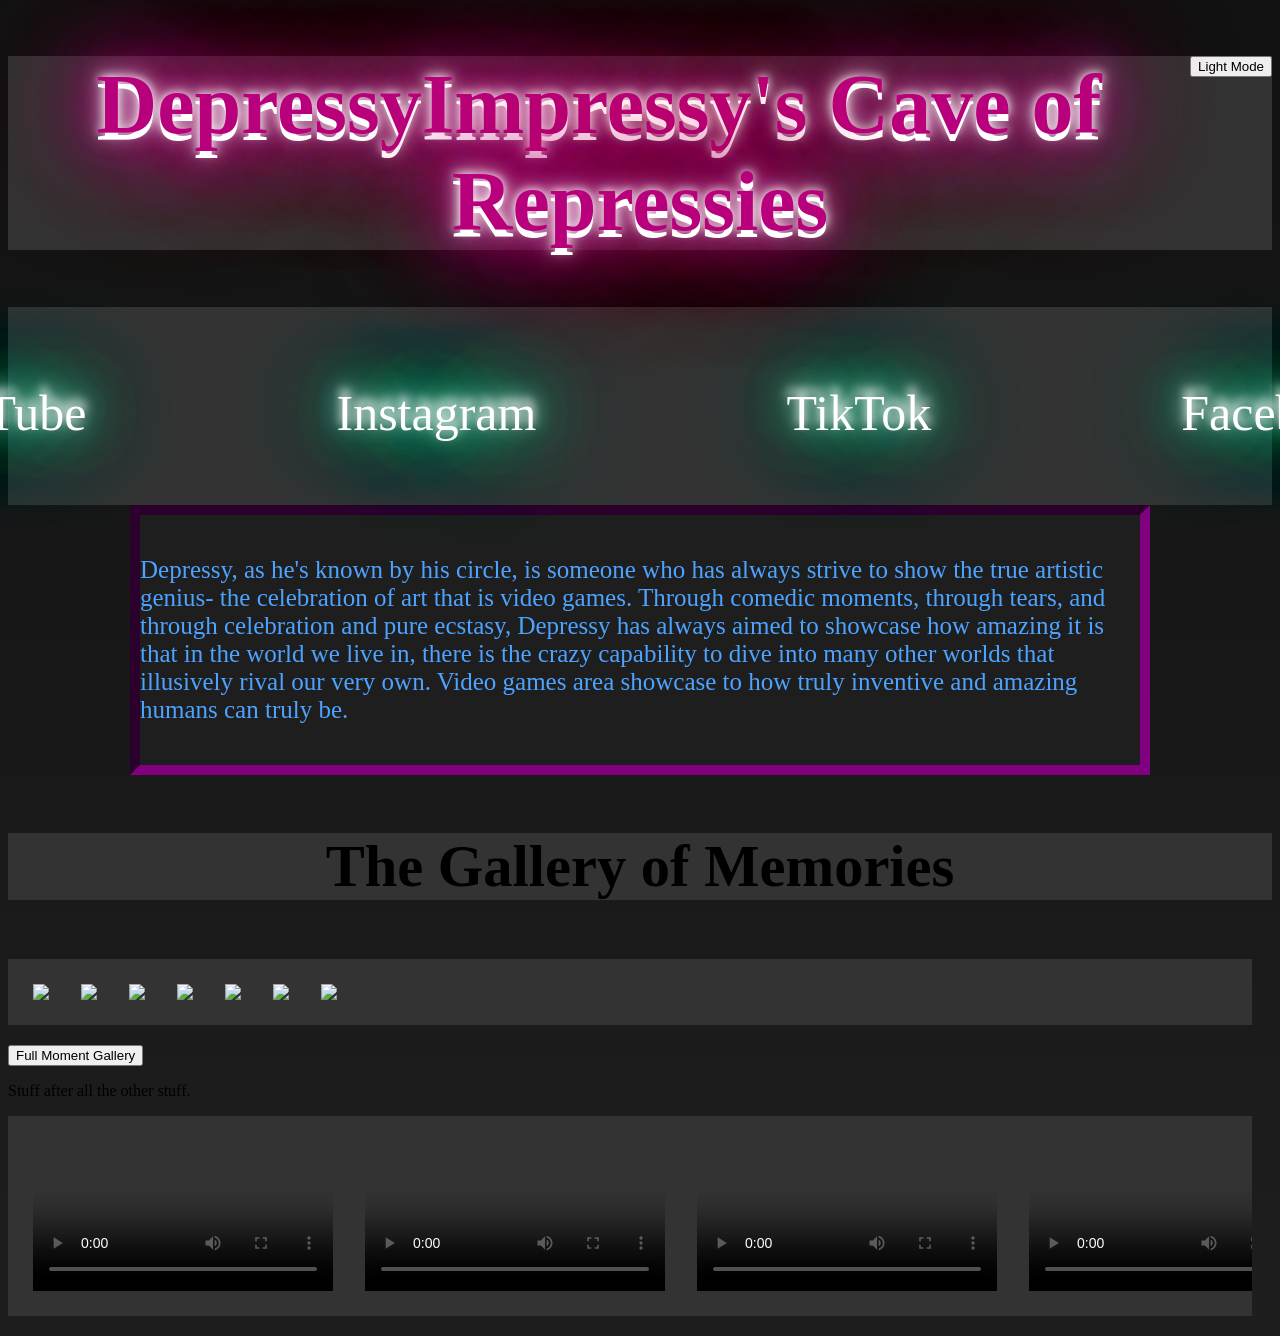
==== index.html @ 9bdc7e52 "v.03 -cleaned up code -added an interface that will soon be used for a full gallery redirection" ====
<!DOCTYPE html>
<html lang="en">
<head><link rel="stylesheet" href="stylesheet.css"></head>
<body>
    <div class="pseudobody">
        <div class="button1">
            <button id="theme-toggle">Light Mode</button>  
        </div>
    
        <div class="titleblock neon2 hiddentext">
            <h1>DepressyImpressy's Cave of Repressies</h1>
        </div>

        <div class="linkList neon" >
            <ul>
                <li><a href="https://www.youtube.com/@depressyimpressyrepressy" target="blank" class="hiddentext">YouTube</a></li>
                <li><a href="https://www.instagram.com/depressyimpressyrepressy/" target="blank" class="hiddentext">Instagram</a></li>
                <li><a href="https://www.tiktok.com/@depressyimpressyr" target="blank" class="hiddentext">TikTok</a></li>
                <li><a href="https://www.facebook.com/profile.php?id=100024195165622" target="blank" class="hiddentext">Facebook</a></li>
            </ul>
        </div>
    
        <div class="darkmodetextchunk flavortext">
            <p >
                Depressy, as he's known by his circle, is someone who has always strive to show the true artistic genius- the celebration of art that is video games.
                Through comedic moments, through tears, and through celebration and pure ecstasy, Depressy has always aimed to showcase how amazing it is that in the world
                we live in, there is the crazy capability to dive into many other worlds that illusively rival our very own. Video games area  showcase to how truly inventive and amazing humans can truly be.
            </p>
        </div>
    
        <div class="gallery-title"><h3>The Gallery of Memories</h3></div>

        <div class="gallery1">
            <img  src="C:\Repos\WebRepos\Portfolio1\InfluencerPortfolio\imgs\208A031.JPG" id="gallery1images"/>
            <img  src="C:\Repos\WebRepos\Portfolio1\InfluencerPortfolio\imgs\2041C61.JPG" id="gallery1images"/>
            <img  src="C:\Repos\WebRepos\Portfolio1\InfluencerPortfolio\imgs\3764200_202.jpg" id="gallery1images" />
            <img  src="C:\Repos\WebRepos\Portfolio1\InfluencerPortfolio\imgs\20240128013458_1.jpg" id="gallery1images"/>
            <img src="C:\Repos\WebRepos\Portfolio1\InfluencerPortfolio\imgs\20240325004556_1.jpg" id="gallery1images"/>
            <img src="C:\Repos\WebRepos\Portfolio1\InfluencerPortfolio\imgs\20260408223441-01KNR4V9YQBJJNBZH55AWFDCRY.jpg" id="gallery1images"/>
            <img src="C:\Repos\WebRepos\Portfolio1\InfluencerPortfolio\imgs\20260408223449-01KNR4V29E4YREDPWH77AT6Y2W.jpg" id="gallery1images"/> 
        </div>

        <button id="fullGalleryButton">Full Moment Gallery</button>

        <div id="gCategoryButtons">
            <div class="galleryButtons">
                <button>Dragon's Dogma</button>
                <button>Metroid</button>
                <button>Monster Hunter</button>
                <button>Resident Evil</button>
                <button>Sons of the Forest</button>
                <button>Xenoblade</button>
            </div>
        </div>

        <p>Stuff after all the other stuff.</p>

        <div class="gallery1">
            <video controls>
                <source src="C:\Repos\WebRepos\Portfolio1\InfluencerPortfolio\videos\betrayal.mp4">
            </video>

            <video controls>
                <source src="C:\Repos\WebRepos\Portfolio1\InfluencerPortfolio\videos\jumpfail.mp4" >
            </video>

            <video controls>
                <source src="C:\Repos\WebRepos\Portfolio1\InfluencerPortfolio\videos\leopard.mp4" >
            </video>

            <video controls>
                <source src="C:\Repos\WebRepos\Portfolio1\InfluencerPortfolio\videos\BigSub2Suck.mp4" >
            </video>

            <video controls>
                <source src="" >
            </video>

            <video controls>
                <source src="" >
            </video>

            <video controls>
                <source src="" >
            </video>

            <video controls>
                <source src="" >
            </video>

            <video controls>
                <source src="" >
            </video>
        </div>
    </div>
    

    <script src="script.js"></script>
</body>
</html>


        <!--
            ideas for a youtube video container once a test server runs
        <div class="YT-video-container">
            <div class="YT-video"><iframe width="560" height="315" src="https://www.youtube.com/embed/Z9308XRkc78?si=q98eun44Jx2NAe3J" title="YouTube video player" frameborder="0" allow="accelerometer; autoplay; clipboard-write; encrypted-media; gyroscope; picture-in-picture; web-share" referrerpolicy="strict-origin-when-cross-origin" allowfullscreen></iframe></div>
        </div>-->
---- stylesheet.css ----
/*overall DOM*/
.hiddentext{
    color: transparent;
    text-decoration: none;
}

body{
    background: linear-gradient(#121212, #1e1e1e);
}

.lightmode{
    background: linear-gradient(purple, rgb(233, 142, 233));
    color: #121212;

}

/*button structure*/

.button1{
    float: right;
}

/*header*/

.titleblock{
    background-color: #333;
    text-align: center;
    justify-content: center;

    font-size: 42px;
}


.neon2{
    color: rgb(185, 0, 124);
    text-shadow:
    0 7px #fff,
    0 0 10px #fff,
    0 0 21px #fff,
    0 0 42px rgb(185, 0, 124),
    0 0 82px rgb(185, 0, 124),
    0 0 92px rgb(185, 0, 124),
    0 0 102px rgb(185, 0, 124),
    0 0 151px rgb(185, 0, 124);
}

/*Link list*/

.neon{
    color: #fff;
    text-shadow: 
    0 7px #fff,
    0 0 10px #fff,
    0 0 21px #fff,
    0 0 42px #0fa,
    0 0 82px #0fa,
    0 0 92px #0fa,
    0 0 102px #0fa,
    0 0 151px #0fa;
}

.linkList{
   
    background-color: #333;

    display: flex;
    flex-direction: row;
    align-items: center;
    justify-content: center;    
}

ul{
    display: flex;
    flex-direction: row;
    list-style: none;
    padding: 20px;
    gap: 250px;
    font-size: 50px;
    
}


/*Body text logic*/

.lightmodetextchunk{
    background-color: whitesmoke;
    color: black;
    font-size: 25px;
}

.darkmodetextchunk{
    background-color: #1e1e1e;
    color: #4da3ff;
    font-size: 25px;
    
}

.flavortext{
    display: flex;
    width: 1000px;
    height: 250px;
    align-items: center;
    justify-content: center;
    border: 10px inset purple;
    margin: auto;
}

/*gallery logic*/

.gallery-title{
    text-align: center;
    background-color: #333;
    font-size: 50px;
}

div.gallery1{
display:flex;
flex-direction: row;
margin-right: 20px;
margin-bottom: 20px;
gap: 32px;

background-color: #333;
overflow: auto;
white-space: nowrap;
padding: 25px;
}

#gCategoryButtons{
    display: none;
    position: absolute; /*made so that the items scroll with the user*/
    z-index: 9999;      /*must be highest z index on page*/
}

img{
    display: block;
    max-width:900px;
    max-height:750px;
    width: auto;
    height: auto;
}

video{
    max-width: 900px;
    max-height: 750px;
    width: auto;
    height: auto;
}
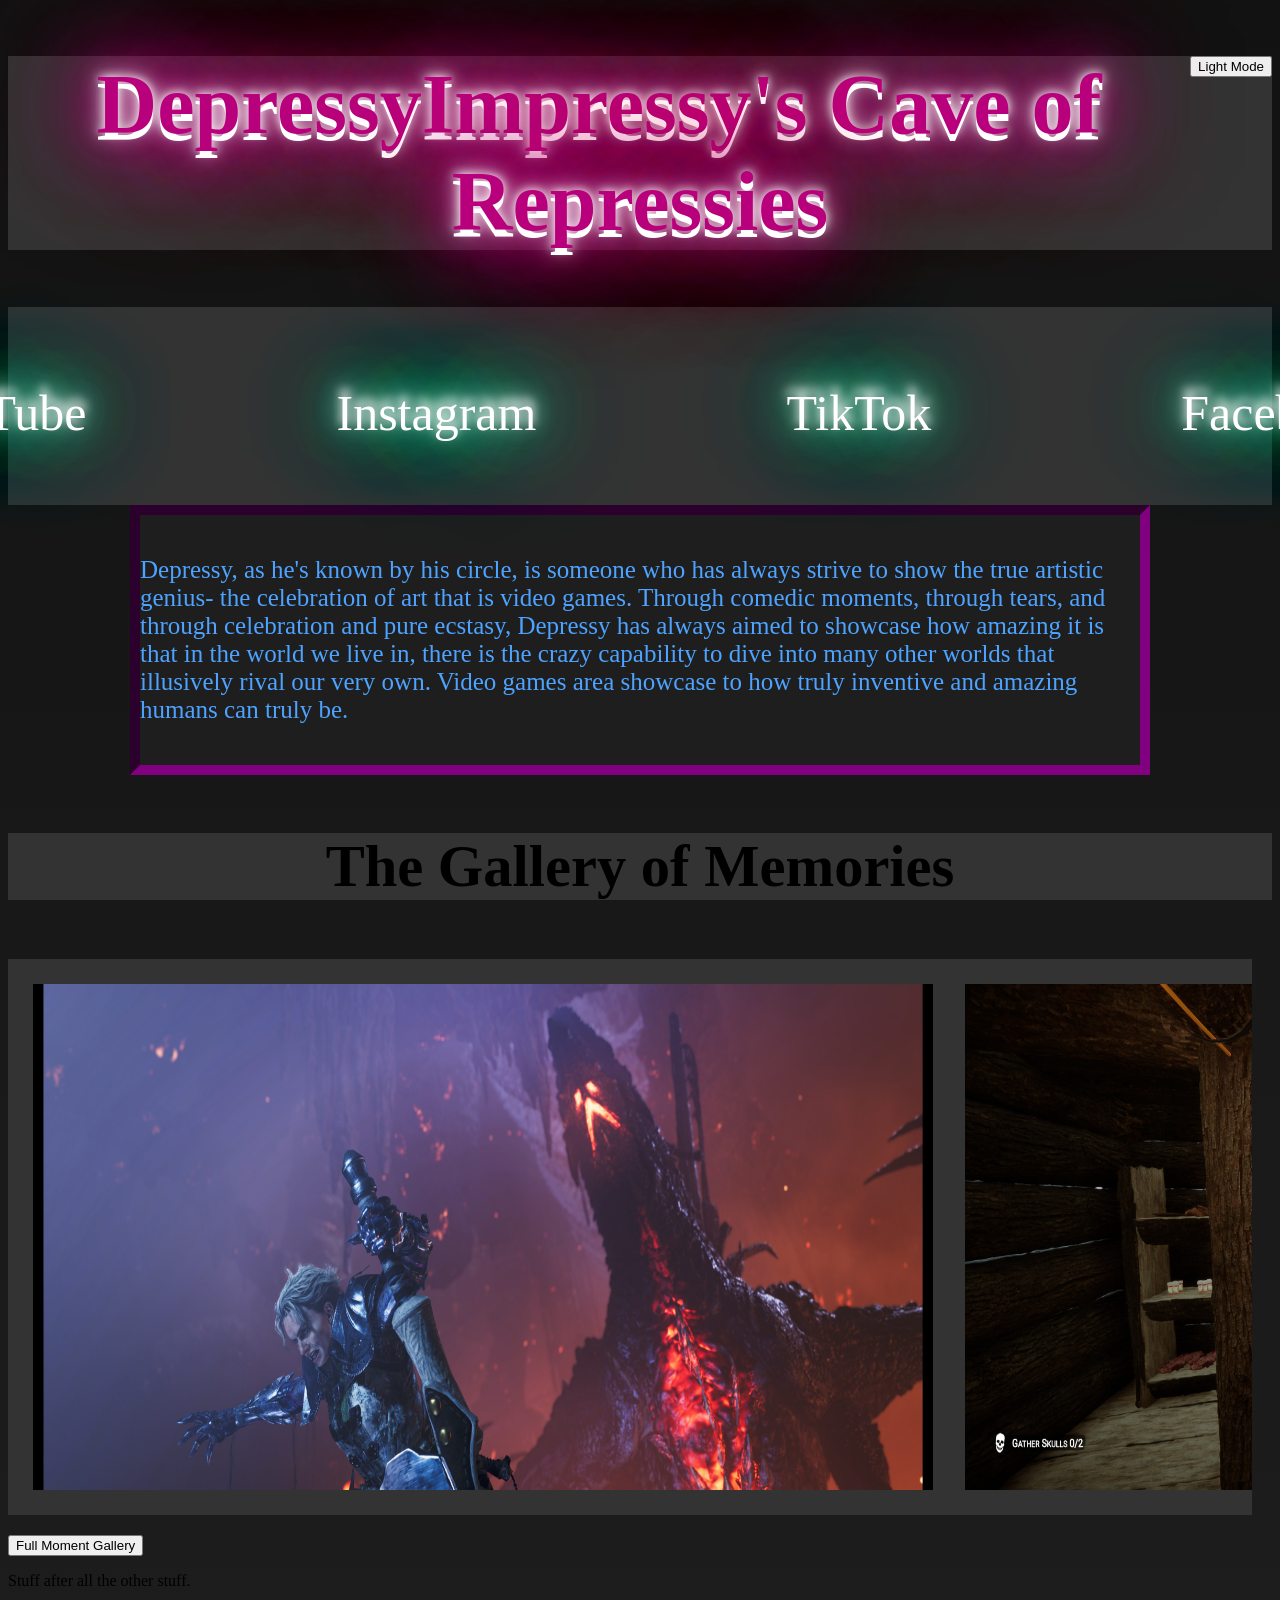
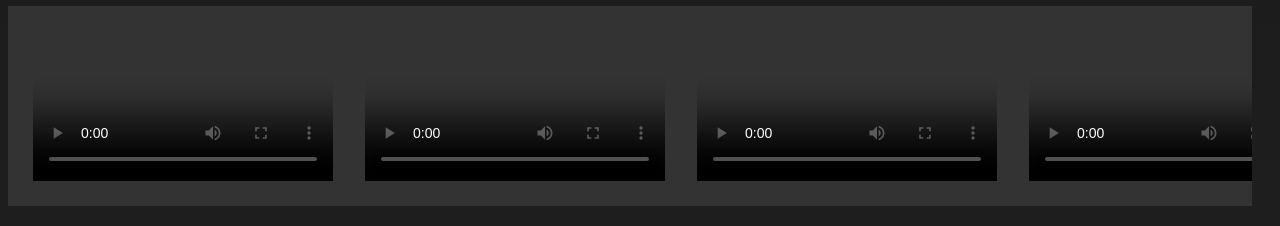
==== commit 8bef16ad: "v.04 +fixed an error for absolute pathing rather than relative with images and videos resources  +st" ====
--- a/index.html
+++ b/index.html
@@ -31,25 +31,25 @@
         <div class="gallery-title"><h3>The Gallery of Memories</h3></div>
 
         <div class="gallery1">
-            <img  src="C:\Repos\WebRepos\Portfolio1\InfluencerPortfolio\imgs\208A031.JPG" id="gallery1images"/>
-            <img  src="C:\Repos\WebRepos\Portfolio1\InfluencerPortfolio\imgs\2041C61.JPG" id="gallery1images"/>
-            <img  src="C:\Repos\WebRepos\Portfolio1\InfluencerPortfolio\imgs\3764200_202.jpg" id="gallery1images" />
-            <img  src="C:\Repos\WebRepos\Portfolio1\InfluencerPortfolio\imgs\20240128013458_1.jpg" id="gallery1images"/>
-            <img src="C:\Repos\WebRepos\Portfolio1\InfluencerPortfolio\imgs\20240325004556_1.jpg" id="gallery1images"/>
-            <img src="C:\Repos\WebRepos\Portfolio1\InfluencerPortfolio\imgs\20260408223441-01KNR4V9YQBJJNBZH55AWFDCRY.jpg" id="gallery1images"/>
-            <img src="C:\Repos\WebRepos\Portfolio1\InfluencerPortfolio\imgs\20260408223449-01KNR4V29E4YREDPWH77AT6Y2W.jpg" id="gallery1images"/> 
+            <img  src="imgs\208A031.JPG" id="gallery1images"/>
+            <img  src="imgs\2041C61.JPG" id="gallery1images"/>
+            <img  src="imgs\3764200_202.jpg" id="gallery1images" />
+            <img  src="imgs\20240128013458_1.jpg" id="gallery1images"/>
+            <img src="imgs\20240325004556_1.jpg" id="gallery1images"/>
+            <img src="imgs\20260408223441-01KNR4V9YQBJJNBZH55AWFDCRY.jpg" id="gallery1images"/>
+            <img src="imgs\20260408223449-01KNR4V29E4YREDPWH77AT6Y2W.jpg" id="gallery1images"/> 
         </div>
 
         <button id="fullGalleryButton">Full Moment Gallery</button>
 
         <div id="gCategoryButtons">
             <div class="galleryButtons">
-                <button>Dragon's Dogma</button>
-                <button>Metroid</button>
-                <button>Monster Hunter</button>
-                <button>Resident Evil</button>
-                <button>Sons of the Forest</button>
-                <button>Xenoblade</button>
+                <button id="ddB">Dragon's Dogma</button>
+                <button id="mB">Metroid</button>
+                <button id="mhB">Monster Hunter</button>
+                <button id="reB">Resident Evil</button>
+                <button id="sotfB">Sons of the Forest</button>
+                <button id="xB">Xenoblade</button>
             </div>
         </div>
 
@@ -57,19 +57,19 @@
 
         <div class="gallery1">
             <video controls>
-                <source src="C:\Repos\WebRepos\Portfolio1\InfluencerPortfolio\videos\betrayal.mp4">
+                <source src="videos\betrayal.mp4">
             </video>
 
             <video controls>
-                <source src="C:\Repos\WebRepos\Portfolio1\InfluencerPortfolio\videos\jumpfail.mp4" >
+                <source src="videos\jumpfail.mp4" >
             </video>
 
             <video controls>
-                <source src="C:\Repos\WebRepos\Portfolio1\InfluencerPortfolio\videos\leopard.mp4" >
+                <source src="videos\leopard.mp4" >
             </video>
 
             <video controls>
-                <source src="C:\Repos\WebRepos\Portfolio1\InfluencerPortfolio\videos\BigSub2Suck.mp4" >
+                <source src="videos\BigSub2Suck.mp4" >
             </video>
 
             <video controls>
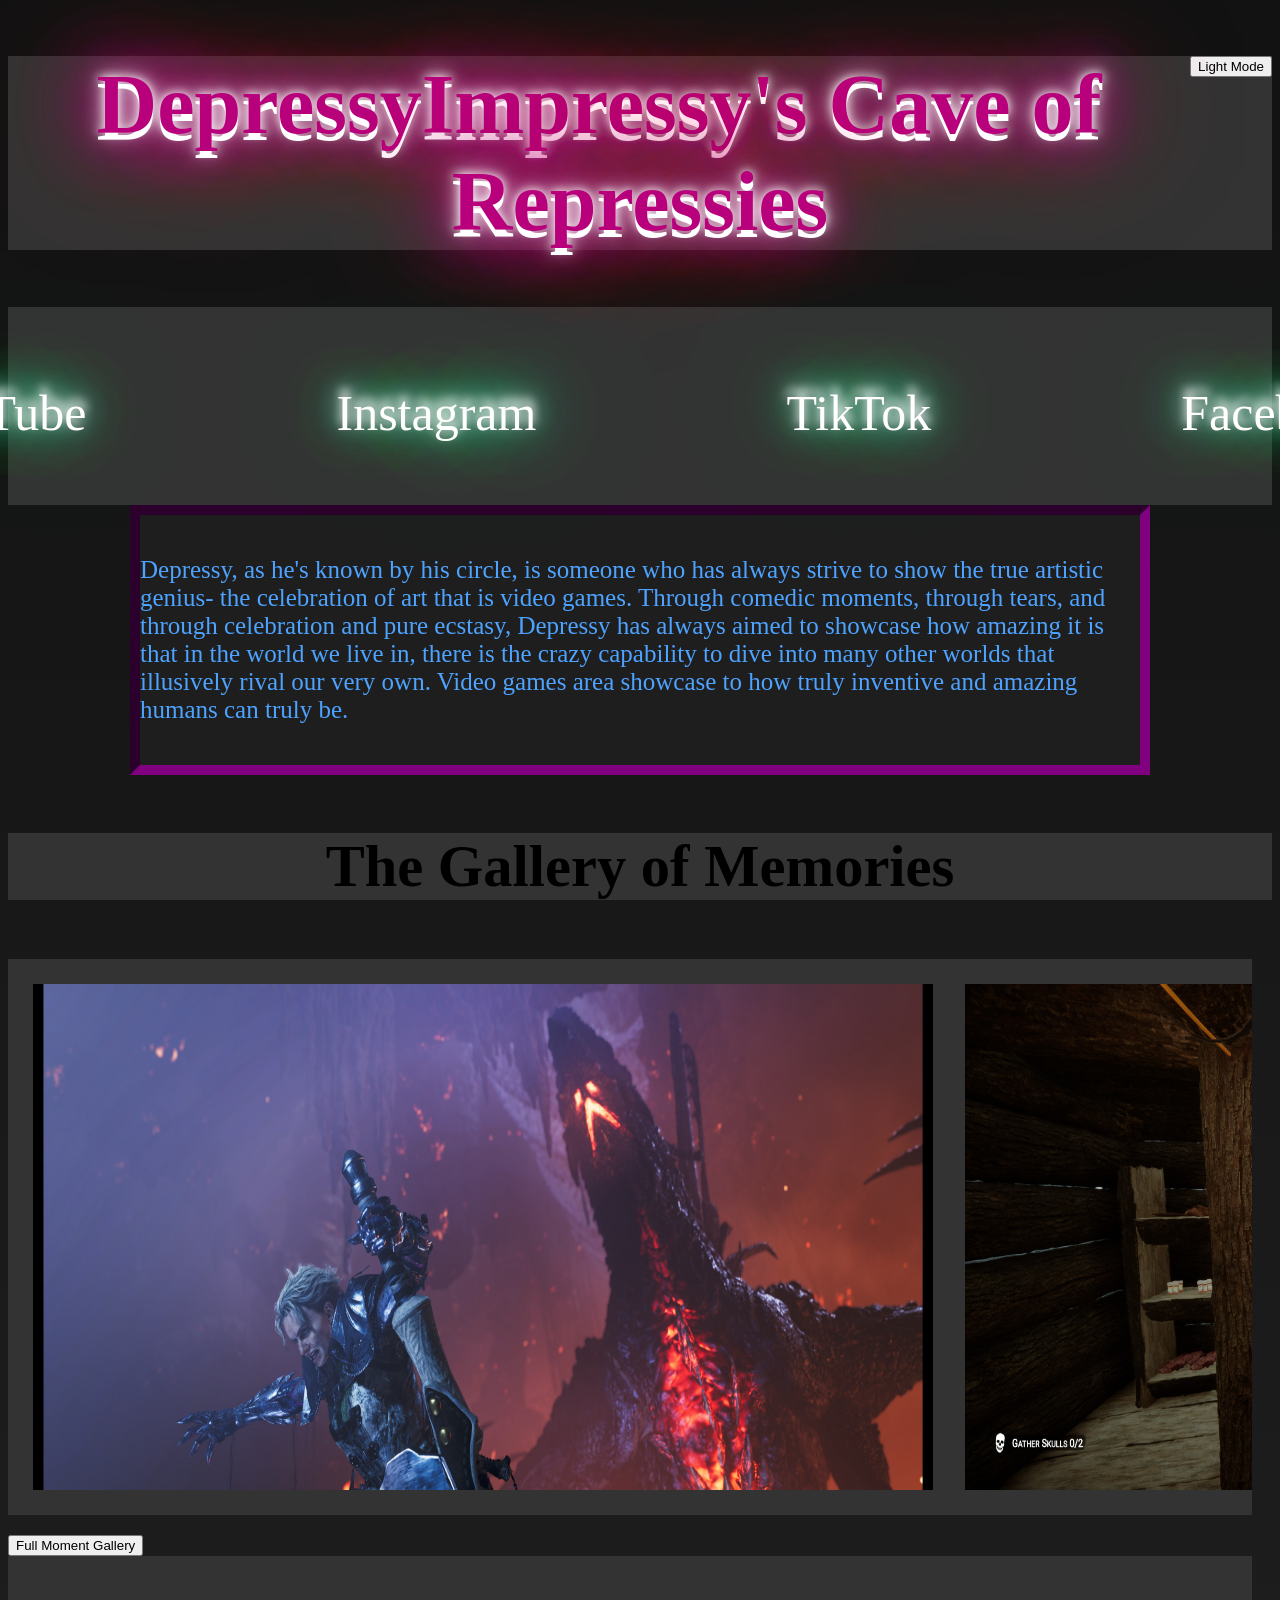
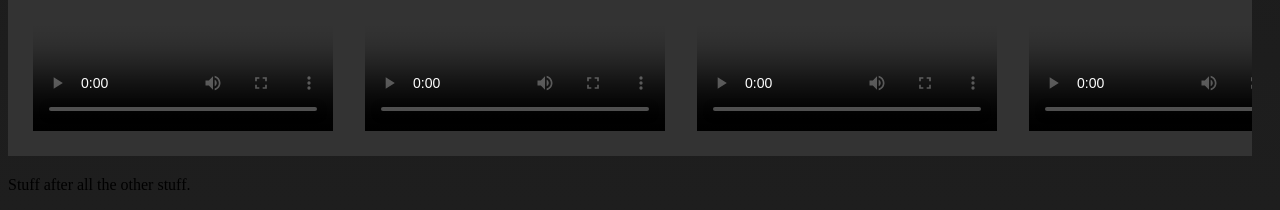
==== commit ed47dc26: "v.07 +added lightbox with fully functional click to full view functionality, esc to go back to galle" ====
--- a/index.html
+++ b/index.html
@@ -4,14 +4,14 @@
 <body>
     <div class="pseudobody">
         <div class="button1">
-            <button id="theme-toggle">Light Mode</button>  
-        </div>
-    
+            <button id="theme-toggle">Light Mode</button>
+        </div>
+
         <div class="titleblock neon2 hiddentext">
             <h1>DepressyImpressy's Cave of Repressies</h1>
         </div>
 
-        <div class="linkList neon" >
+        <div class="linkList neon">
             <ul>
                 <li><a href="https://www.youtube.com/@depressyimpressyrepressy" target="blank" class="hiddentext">YouTube</a></li>
                 <li><a href="https://www.instagram.com/depressyimpressyrepressy/" target="blank" class="hiddentext">Instagram</a></li>
@@ -19,25 +19,25 @@
                 <li><a href="https://www.facebook.com/profile.php?id=100024195165622" target="blank" class="hiddentext">Facebook</a></li>
             </ul>
         </div>
-    
+
         <div class="darkmodetextchunk flavortext">
-            <p >
+            <p>
                 Depressy, as he's known by his circle, is someone who has always strive to show the true artistic genius- the celebration of art that is video games.
                 Through comedic moments, through tears, and through celebration and pure ecstasy, Depressy has always aimed to showcase how amazing it is that in the world
                 we live in, there is the crazy capability to dive into many other worlds that illusively rival our very own. Video games area  showcase to how truly inventive and amazing humans can truly be.
             </p>
         </div>
-    
+
         <div class="gallery-title"><h3>The Gallery of Memories</h3></div>
 
         <div class="gallery1">
-            <img  src="imgs\208A031.JPG" id="gallery1images"/>
-            <img  src="imgs\2041C61.JPG" id="gallery1images"/>
-            <img  src="imgs\3764200_202.jpg" id="gallery1images" />
-            <img  src="imgs\20240128013458_1.jpg" id="gallery1images"/>
-            <img src="imgs\20240325004556_1.jpg" id="gallery1images"/>
-            <img src="imgs\20260408223441-01KNR4V9YQBJJNBZH55AWFDCRY.jpg" id="gallery1images"/>
-            <img src="imgs\20260408223449-01KNR4V29E4YREDPWH77AT6Y2W.jpg" id="gallery1images"/> 
+            <img src="imgs\208A031.JPG" id="gallery1images" />
+            <img src="imgs\2041C61.JPG" id="gallery1images" />
+            <img src="imgs\3764200_202.jpg" id="gallery1images" />
+            <img src="imgs\20240128013458_1.jpg" id="gallery1images" />
+            <img src="imgs\20240325004556_1.jpg" id="gallery1images" />
+            <img src="imgs\20260408223441-01KNR4V9YQBJJNBZH55AWFDCRY.jpg" id="gallery1images" />
+            <img src="imgs\20260408223449-01KNR4V29E4YREDPWH77AT6Y2W.jpg" id="gallery1images" />
         </div>
 
         <button id="fullGalleryButton">Full Moment Gallery</button>
@@ -53,47 +53,160 @@
             </div>
         </div>
 
-        <p>Stuff after all the other stuff.</p>
-
+        <!--Togglable Gallery-->
+        <div id="DragonsDogmaGallery" class="full-gallery">
+            <div class="gallery-row">
+                <div class="column">
+                    <img src="imgs/ddg/ddg2.jpg" />
+                    <img src="imgs/ddg/ddg1.jpg" />
+                    <img src="imgs/ddg/ddg9.jpg" />
+                </div>
+                <div class="column">
+                    <img src="imgs/ddg/ddg3.jpg" />
+                    <img src="imgs/ddg/ddg6.jpg" />
+                    <img src="imgs/ddg/ddg10.jpg" />
+
+                </div>
+                <div class="column">
+                    <img src="imgs/ddg/ddg4.jpg" />
+                    <img src="imgs/ddg/ddg7.jpg" />
+                </div>
+                <div class="column">
+                    <img src="imgs/ddg/ddg5.jpg" />
+                    <img src="imgs/ddg/ddg8.jpg" />
+                </div>
+            </div>
+        </div>
+
+        <div id="MetroidGallery" class="full-gallery">
+            <div class="gallery-row">
+                <div class="column">
+                    <img src="imgs\metroid\mp1.jpg" />
+                    <img src="imgs\metroid\mp4_03.jpg" />
+                    <img src="imgs\metroid\mp4_07.jpg" />
+                </div>
+                <div class="column">
+                    <img src="imgs\metroid\mp4_01.jpg" />
+                    <img src="imgs\metroid\mp4_04.jpg" />
+                    <img src="imgs\metroid\mp4_08.jpg" />
+                </div>
+                <div class="column">
+                    <img src="imgs\metroid\mp4.jpg" />
+                    <img src="imgs\metroid\mp4_05.jpg" />
+                </div>
+                <div class="column">
+                    <img src="imgs\metroid\mp4_02.jpg" />
+                    <img src="imgs\metroid\mp4_06.jpg" />
+                </div>
+            </div>
+        </div>
+
+        <div id="MonsterHunterGallery" class="full-gallery">
+            <div class="gallery-row">
+                <div class="column"></div>
+                <div class="column"></div>
+                <div class="column"></div>
+                <div class="column"></div>
+            </div>
+        </div>
+
+        <div id="ResidentEvilGallery" class="full-gallery">
+            <div class="gallery-row">
+                <div class="column"></div>
+                <div class="column"></div>
+                <div class="column"></div>
+                <div class="column"></div>
+            </div>
+        </div>
+
+        <div id="SotfGallery" class="full-gallery">
+            <div class="gallery-row">
+                <div class="column"></div>
+                <div class="column"></div>
+                <div class="column"></div>
+                <div class="column"></div>
+            </div>
+        </div>
+
+        <div id="XenobladeGallery" class="full-gallery">
+            <div class="gallery-row">
+                <div class="column"></div>
+                <div class="column"></div>
+                <div class="column"></div>
+                <div class="column"></div>
+            </div>
+        </div>
+        <!--Modal Logic-->
+
+        <div id="GalleryModal" class="modal">
+            <div class="modal-content">
+                <!--PersistentHeader-->
+                <div id="ModalHeader">
+                    <button id="ddB_modal">Dragon's Dogma</button>
+                    <button id="mB_modal">Metroid</button>
+                    <button id="mhB_modal">Monster Hunter</button>
+                    <button id="reB_modal">Resident Evil</button>
+                    <button id="sotfB_modal">Sons of the Forest</button>
+                    <button id="xB_modal">Xenoblade</button>
+
+                    <span id="CloseModal" class="close">&times;</span>
+                </div>
+
+                <div id="ModalGalleryContent"></div>
+            </div>
+        </div>
+
+        <!--Lightbox Container-->
+        <div id="Lightbox" class="lightbox">
+            <span id="LightboxClose" class="lightbox-close">&times;</span>
+            <img id="LImage" class="l-image"/>
+            <div id="LPrevious" class="l-previous">&#10094;</div>
+            <div id="LNext" class="l-next">&#10095;</div>
+        </div>
+
+
+        <!--Clip Previews-->
         <div class="gallery1">
             <video controls>
                 <source src="videos\betrayal.mp4">
             </video>
 
             <video controls>
-                <source src="videos\jumpfail.mp4" >
-            </video>
-
-            <video controls>
-                <source src="videos\leopard.mp4" >
-            </video>
-
-            <video controls>
-                <source src="videos\BigSub2Suck.mp4" >
-            </video>
-
-            <video controls>
-                <source src="" >
-            </video>
-
-            <video controls>
-                <source src="" >
-            </video>
-
-            <video controls>
-                <source src="" >
-            </video>
-
-            <video controls>
-                <source src="" >
-            </video>
-
-            <video controls>
-                <source src="" >
+                <source src="videos\jumpfail.mp4">
+            </video>
+
+            <video controls>
+                <source src="videos\leopard.mp4">
+            </video>
+
+            <video controls>
+                <source src="videos\BigSub2Suck.mp4">
+            </video>
+
+            <video controls>
+                <source src="">
+            </video>
+
+            <video controls>
+                <source src="">
+            </video>
+
+            <video controls>
+                <source src="">
+            </video>
+
+            <video controls>
+                <source src="">
+            </video>
+
+            <video controls>
+                <source src="">
             </video>
         </div>
     </div>
-    
+
+    <p>Stuff after all the other stuff.</p>
+
 
     <script src="script.js"></script>
 </body>
--- a/stylesheet.css
+++ b/stylesheet.css
@@ -148,9 +148,120 @@
     height: auto;
 }
 
-
-
-
-
-
-
+/*Modal Customization*/
+#ModalHeader{
+    position: sticky;
+    top: 0;
+    background: #111;
+    z-index: 9999;
+    padding: 10px;
+}
+
+.modal{
+    display: none;
+    position: fixed;
+    z-index: 9999;
+    left: 0;
+    top: 0;
+    width: 100%;
+    height: 100%;
+    background: rgba(0, 0, 0, 0.8);
+    overflow-y: auto;
+}
+
+#ModalGalleryContent{
+    position: relative;
+    z-index: 1;
+}
+
+.modal-content{
+    background: #111;
+    margin: 40px auto;
+    padding: 20px;
+    width: 90%;
+    max-width: 1000px;
+    border-radius: 8px;
+}
+
+.close{
+    color: #fff;
+    float: right;
+    font-size: 32px;
+    cursor: pointer;
+}
+
+/*expandable gallery*/
+
+#DragonsDogmaGallery{
+    display: none;
+}
+
+#MetroidGallery{
+    display: none;
+}
+
+.gallery-row{
+    display: flex;
+    flex-wrap: wrap;
+    padding: 0 4px;
+}
+
+/*creates four equal columns*/
+
+.column{
+        flex: 25%;
+        padding: 0 5px;
+        box-sizing: border-box;
+}
+
+.column img{
+    width: 100%;
+    height: auto;
+    display: block;
+    margin-bottom: 10px;
+}
+
+/*Lightbox CSS*/
+.lightbox{
+    display: none;
+    position: fixed;
+    z-index: 10000;
+    left: 0;
+    top: 0;
+    width: 100%;
+    height: 100%;
+    background: rgba(0, 0, 0, 0.9);
+    justify-content: center;
+    align-items: center;
+}
+
+.l-image{
+    max-width: 90%;
+    max-height: 90%;
+}
+
+.l-close{
+    position: absolute;
+    top: 20px;
+    right: 40px;
+    font-size: 40px;
+    color: white;
+    cursor: pointer;
+}
+
+.l-previous, l-next{
+    position: absolute;
+    top: 50%;
+    font-size: 60px;
+    color: white;
+    cursor: pointer;
+    user-select: none;
+}
+
+.l-previous{
+    left: 40px;
+}
+
+.l-next{
+    right: 40px;
+}
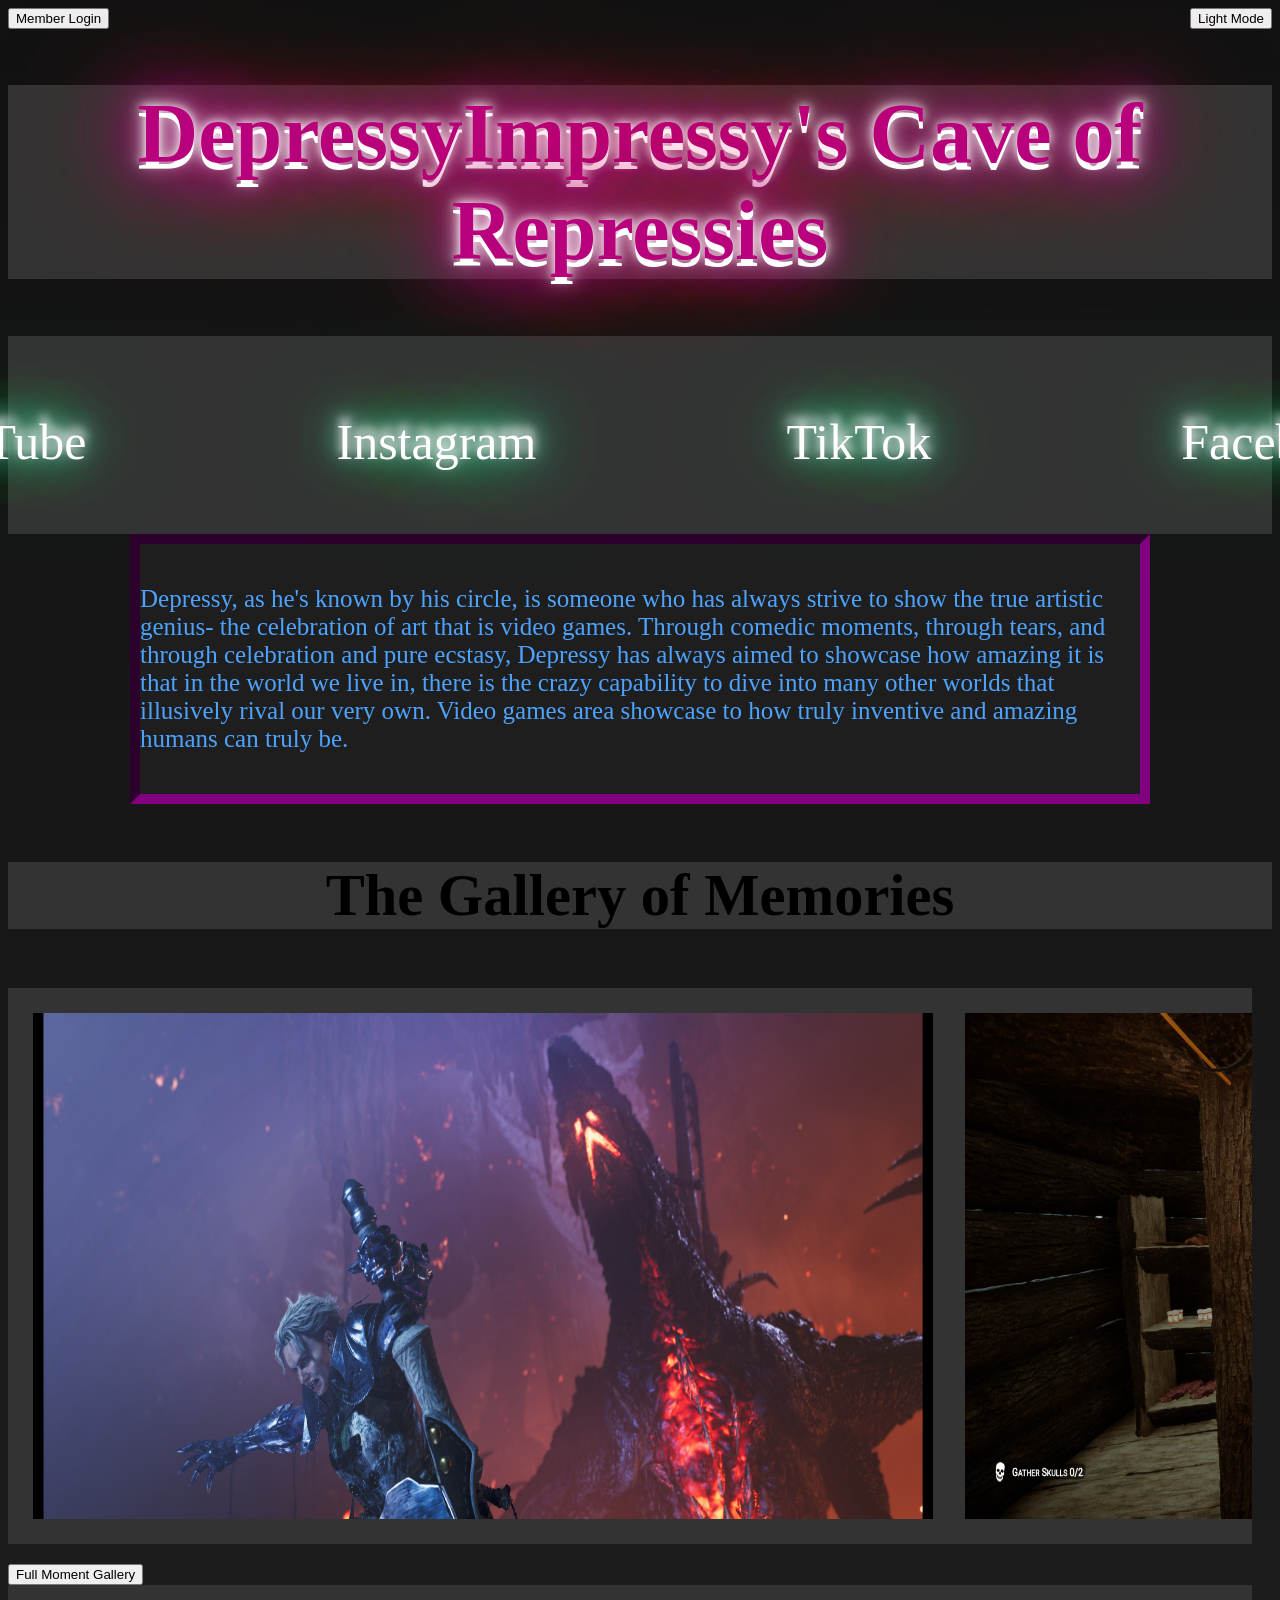
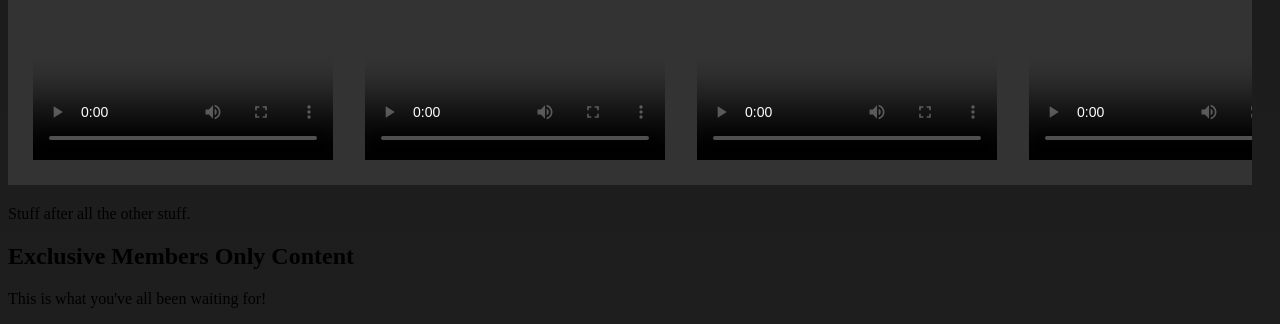
==== commit 4b307865: "v.7.2 +added a pseudo login system and members only area accessed by having a log in showing proof o" ====
--- a/index.html
+++ b/index.html
@@ -5,6 +5,11 @@
     <div class="pseudobody">
         <div class="button1">
             <button id="theme-toggle">Light Mode</button>
+        </div>
+
+        <!--Login in trigger-->
+        <div>
+            <button id="openLogin">Member Login</button>
         </div>
 
         <div class="titleblock neon2 hiddentext">
@@ -136,7 +141,7 @@
                 <div class="column"></div>
             </div>
         </div>
-        <!--Modal Logic-->
+        <!--Gallery Modal Logic-->
 
         <div id="GalleryModal" class="modal">
             <div class="modal-content">
@@ -164,6 +169,18 @@
             <div id="LNext" class="l-next">&#10095;</div>
         </div>
 
+        <!--Login modal-->
+        <div id="LoginModal" class="modal">
+            <div class="modal-content login-box">
+                <h2>Member Login</h2>
+                <input id="loginUser" type="text" placeholder="Username"/>
+                <input id="loginPass" type="password" placeholder="Password"/>
+
+                <button id="loginSubmit">Login</button>
+
+                <span id="CloseLogin" class="close">&times;</span>
+            </div>
+        </div>
 
         <!--Clip Previews-->
         <div class="gallery1">
@@ -206,6 +223,11 @@
     </div>
 
     <p>Stuff after all the other stuff.</p>
+
+    <div id="MemberContent">
+        <h2>Exclusive Members Only Content</h2>
+        <p>This is what you've all been waiting for!</p>
+    </div>
 
 
     <script src="script.js"></script>
--- a/stylesheet.css
+++ b/stylesheet.css
@@ -238,9 +238,10 @@
 .l-image{
     max-width: 90%;
     max-height: 90%;
-}
-
-.l-close{
+    position: relative;
+}
+
+.lightbox-close{
     position: absolute;
     top: 20px;
     right: 40px;
@@ -249,13 +250,14 @@
     cursor: pointer;
 }
 
-.l-previous, l-next{
-    position: absolute;
+.l-previous, .l-next{
+    position: fixed;
     top: 50%;
     font-size: 60px;
     color: white;
     cursor: pointer;
     user-select: none;
+    z-index: 10002;
 }
 
 .l-previous{
@@ -264,4 +266,34 @@
 
 .l-next{
     right: 40px;
+}
+
+/*Login CSS*/
+.login-box{
+    display: flex;
+    flex-direction: column;
+    gap: 15px;
+    padding: 30px;
+    max-width: 400px;
+}
+
+.login-box input{
+    padding: 10px;
+    font-size: 18px;
+    border-radius:6px;
+    border: none;
+}
+
+.login-box button{
+    padding: 12px;
+    font-size: 18px;
+    background: purple;
+    color: white;
+    border: none;
+    border-radius: 6px;
+    cursor: pointer;
+}
+
+#MemberArea{
+    display: none;
 }
